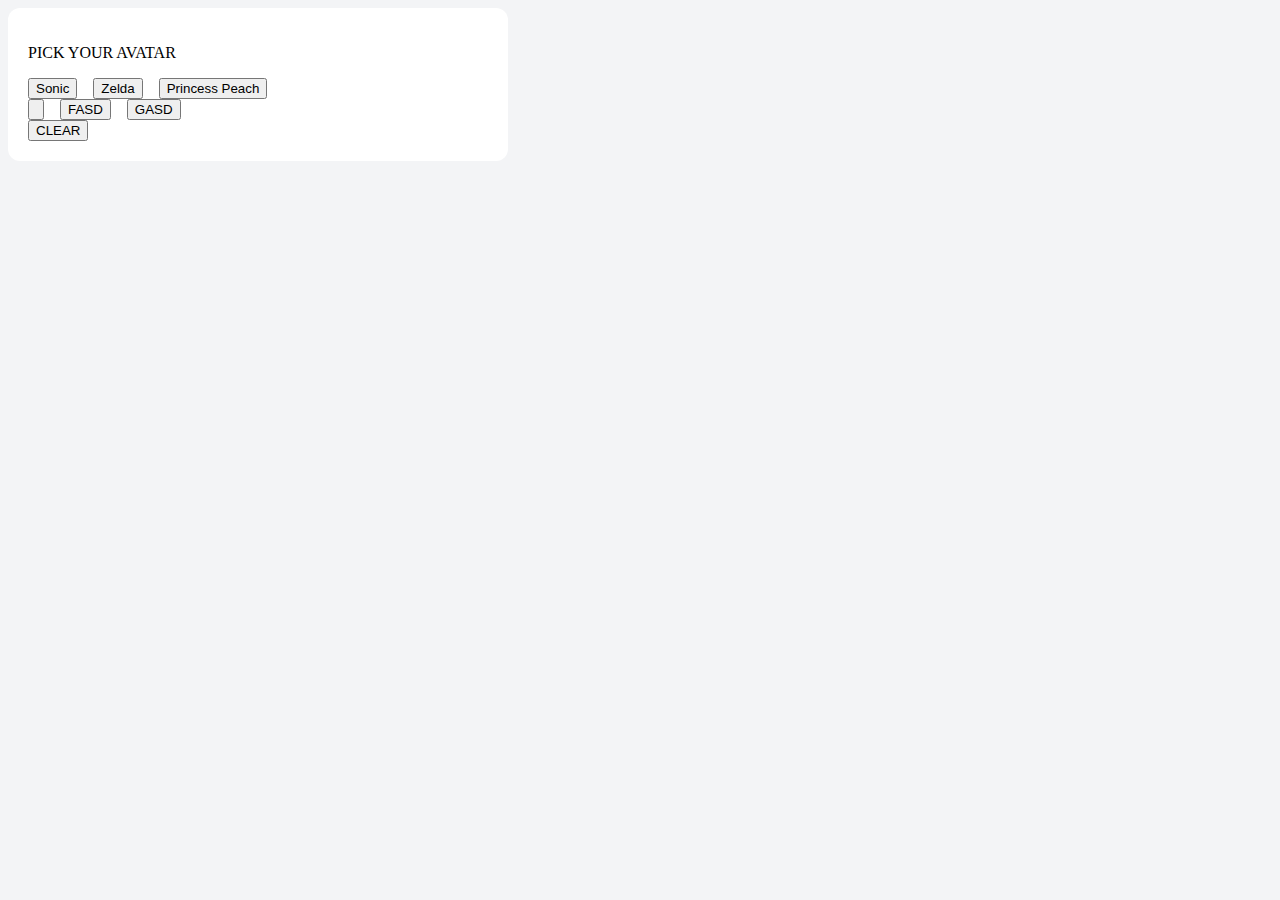
==== avatarPicker.html @ a0eec012 "initial commit" ====
<!DOCTYPE html>
<html lang="en">
<head>
    <meta charset="UTF-8">
    <title>Avatar Picker</title>
    <link rel="stylesheet" href="style.css">
</head>
<body>
<div class="container">
    <div class="content">

        <p>PICK YOUR AVATAR</p>

        <div class="row">
            <button id="avatar1">Sonic</button>
            <button id="avatar2">Zelda</button>
            <button id="avatar3">Princess Peach</button>
        </div>

        <div class="row">
            <button id="avatar4"></button>
            <button id="avatar5">FASD</button>
            <button id="avatar6">GASD</button>
        </div>
        <button id="clear">CLEAR</button>
        <br>
    </div>
</div>
<script>
    const content = document.querySelector('.content');
    const avatar1 = document.getElementById('img')
    const avatar2 = document.getElementById('img')
    const avatar3 = document.getElementById('img')
    const avatar4 = document.getElementById('img')
    const avatar5 = document.getElementById('img')
    const avatar6 = document.getElementById('img')
    const clear = document.getElementById('clear')

    avatar1.addEventListener('change', function(e){
        picture.src='https://www.nj.com/resizer/zovGSasCaR41h_yUGYHXbVTQW2A=/1280x0/smart/cloudfront-us-east-1.images.arcpublishing.com/advancelocal/SJGKVE5UNVESVCW7BBOHKQCZVE.jpg'
    })

    avatar2.addEventListener('change', function(e){
    })

    avatar3.addEventListener('change', function(e){
    })

    avatar4.addEventListener('change', function(e){
    })

    avatar5.addEventListener('change', function(e){
    })

    avatar6.addEventListener('change', function(e){
    })

    clear.addEventListener('click', function(e){
        content.style.backgroundColor = 'white';
        bg.value ='#FFFFFF'
        content.style.color ='black';
        txt.value ='#000000'
    })
</script>

</body>
</html>
---- style.css ----
*{
    box-sizing: border-box;
}
body{
    background: #f3f4f6;
}

label {
    display: block;
    line-height: 1.25rem;
    font-weight: 500;
    font-size: 14px;
    color: #374151;
}

input[type="text"], textarea, select{
    font-size: .875rem;
    line-height: 1.25rem;
    border: 1px solid #d1d5db;
    border-radius: 6px;
    padding: 8px 12px;
    margin-bottom: 12px;
    color: #374151;
}
fieldset{
    border: 1px solid #d1d5db;
    border-radius: 6px;
    width: fit-content;
    margin-bottom: 16px;
    padding: 12px;
}


fieldset legend{
    font-size: 14px;
    color: #374151;
}

input[type="checkbox"]{
    display: inline-block;
}

input[type="checkbox"] ~ label, input[type="radio"] ~ label {
    display: inline;
}

section{
    margin-bottom: 16px;
}

section header{
    margin-bottom: 8px;
}

.row {
    display: flex;
    gap: 16px;
}


.container{
    max-width: 1300px;
    margin: 0 auto;
}

.content{
    box-shadow: 0 1px 3px 0 rgba(0 0 0  0.1), 0 1px 2px -1px rgba(0 0 0  0.1);
    background: white;
    padding: 20px;
    border-radius: 12px;
    width: 500px;
}
.center{
    display: flex;
    justify-content: center;
    align-items: center;
}
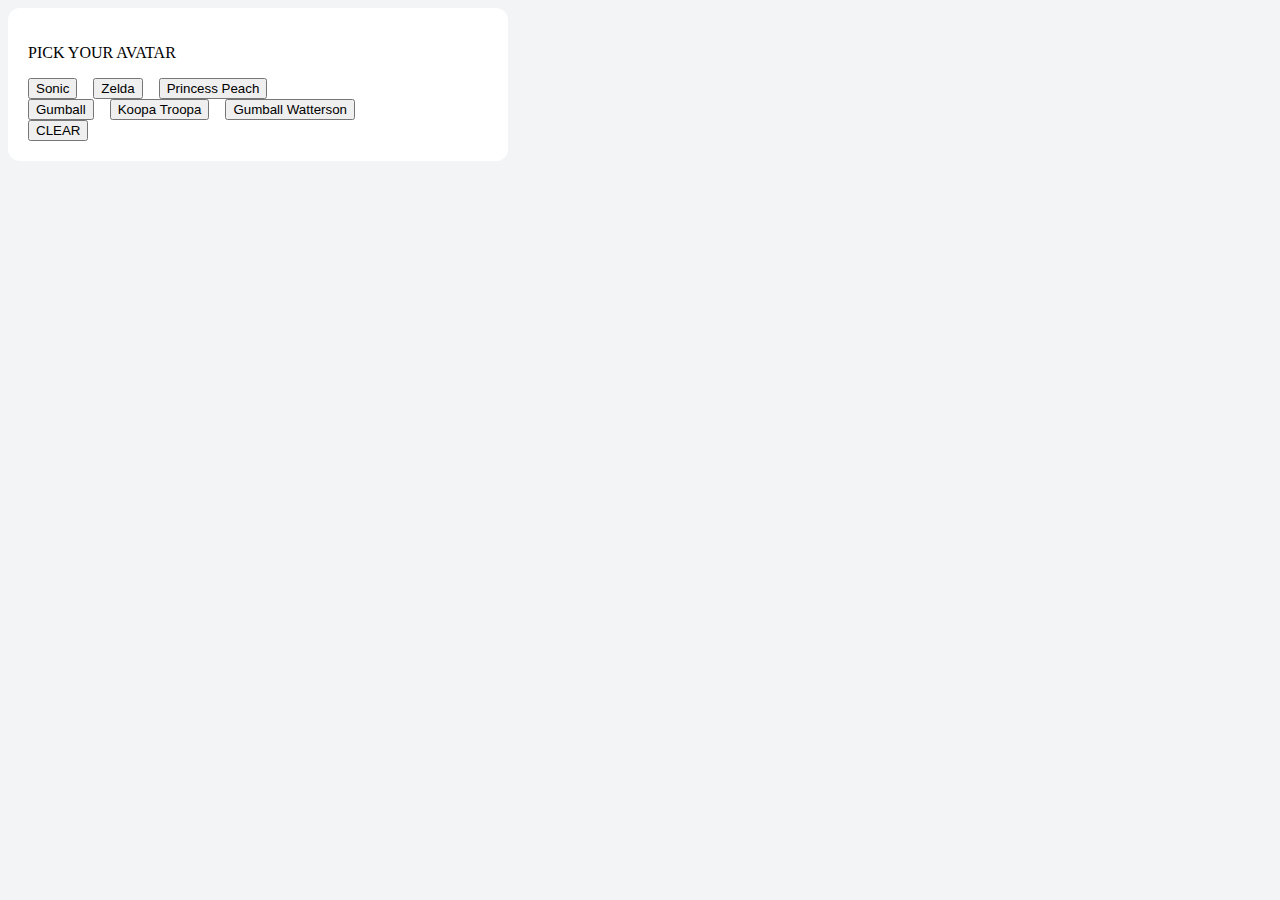
==== commit f66f15f0: "initial commit" ====
--- a/avatarPicker.html
+++ b/avatarPicker.html
@@ -18,9 +18,9 @@
         </div>
 
         <div class="row">
-            <button id="avatar4"></button>
-            <button id="avatar5">FASD</button>
-            <button id="avatar6">GASD</button>
+            <button id="avatar4">Gumball</button>
+            <button id="avatar5">Koopa Troopa</button>
+            <button id="avatar6">Gumball Watterson</button>
         </div>
         <button id="clear">CLEAR</button>
         <br>
@@ -37,7 +37,7 @@
     const clear = document.getElementById('clear')
 
     avatar1.addEventListener('change', function(e){
-        picture.src='https://www.nj.com/resizer/zovGSasCaR41h_yUGYHXbVTQW2A=/1280x0/smart/cloudfront-us-east-1.images.arcpublishing.com/advancelocal/SJGKVE5UNVESVCW7BBOHKQCZVE.jpg'
+        <img src='https://www.nj.com/resizer/zovGSasCaR41h_yUGYHXbVTQW2A=/1280x0/smart/cloudfront-us-east-1.images.arcpublishing.com/advancelocal/SJGKVE5UNVESVCW7BBOHKQCZVE.jpg'/>
     })
 
     avatar2.addEventListener('change', function(e){
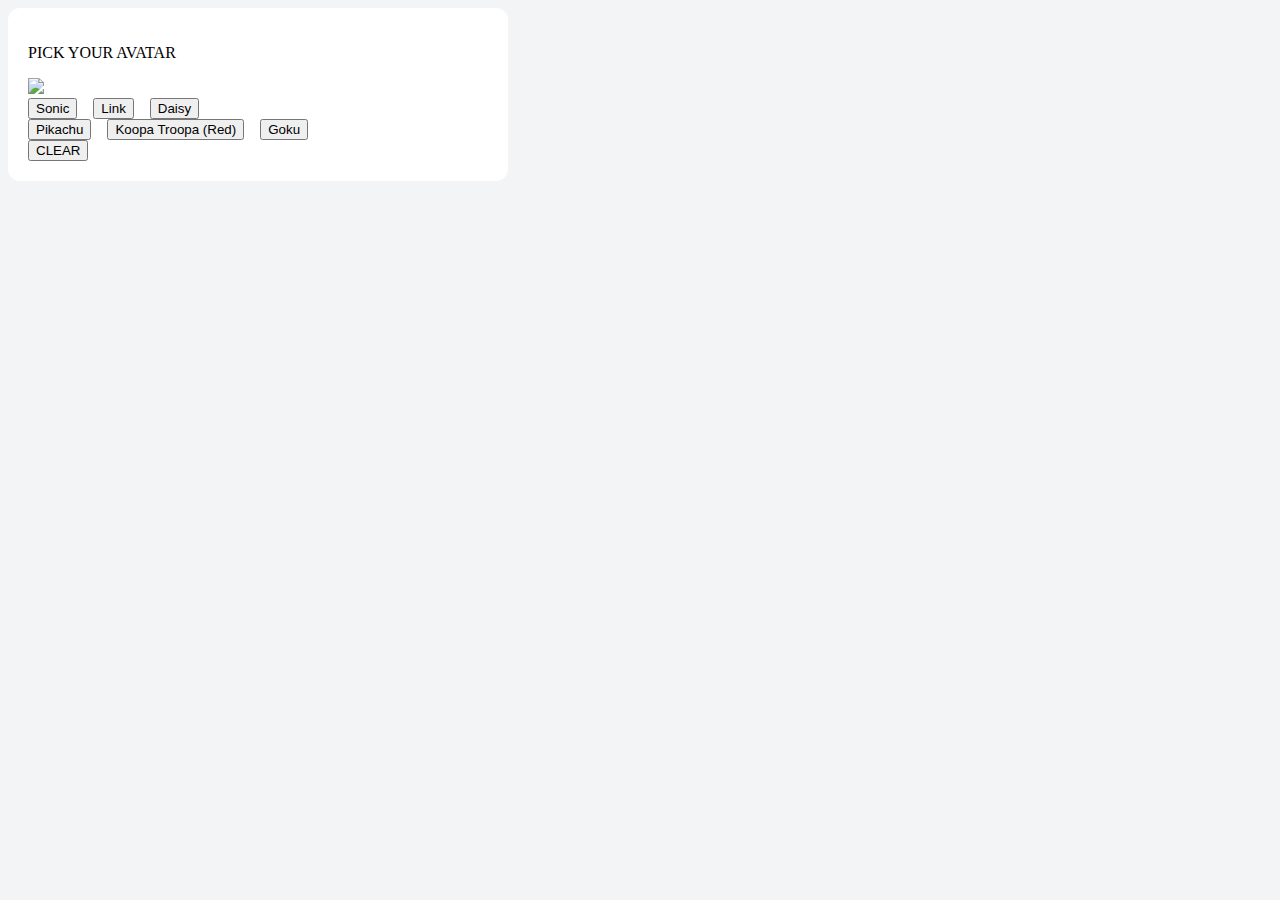
==== commit efa3ec5e: "initial commit" ====
--- a/avatarPicker.html
+++ b/avatarPicker.html
@@ -10,56 +10,59 @@
     <div class="content">
 
         <p>PICK YOUR AVATAR</p>
+        <img src="https://www.shutterstock.com/image-illustration/unknown-person-question-mark-260nw-1728280561.jpg"/>
 
         <div class="row">
             <button id="avatar1">Sonic</button>
-            <button id="avatar2">Zelda</button>
-            <button id="avatar3">Princess Peach</button>
+            <button id="avatar2">Link</button>
+            <button id="avatar3">Daisy</button>
         </div>
 
         <div class="row">
-            <button id="avatar4">Gumball</button>
-            <button id="avatar5">Koopa Troopa</button>
-            <button id="avatar6">Gumball Watterson</button>
+            <button id="avatar4">Pikachu</button>
+            <button id="avatar5">Koopa Troopa (Red)</button>
+            <button id="avatar6">Goku</button>
         </div>
         <button id="clear">CLEAR</button>
         <br>
     </div>
 </div>
 <script>
-    const content = document.querySelector('.content');
-    const avatar1 = document.getElementById('img')
-    const avatar2 = document.getElementById('img')
-    const avatar3 = document.getElementById('img')
-    const avatar4 = document.getElementById('img')
-    const avatar5 = document.getElementById('img')
-    const avatar6 = document.getElementById('img')
+    const picture = document.querySelector('img');
+    const avatar1 = document.getElementById('avatar1')
+    const avatar2 = document.getElementById('avatar2')
+    const avatar3 = document.getElementById('avatar3')
+    const avatar4 = document.getElementById('avatar4')
+    const avatar5 = document.getElementById('avatar5')
+    const avatar6 = document.getElementById('avatar6')
     const clear = document.getElementById('clear')
 
-    avatar1.addEventListener('change', function(e){
-        <img src='https://www.nj.com/resizer/zovGSasCaR41h_yUGYHXbVTQW2A=/1280x0/smart/cloudfront-us-east-1.images.arcpublishing.com/advancelocal/SJGKVE5UNVESVCW7BBOHKQCZVE.jpg'/>
+    avatar1.addEventListener('click', function(e){
+        picture.src="https://encrypted-tbn0.gstatic.com/images?q=tbn:ANd9GcQtAUo2WvgurseEIoZWNWWlwdoEIgF1BwPOElgdSgO7b_DMT3Wfwmuq4n4-Hl2tK2-T9mw&usqp=CAU";
     })
 
-    avatar2.addEventListener('change', function(e){
+    avatar2.addEventListener('click', function(e){
+        picture.src="https://sm.ign.com/ign_br/screenshot/default/link_t3cf.png"
     })
 
-    avatar3.addEventListener('change', function(e){
+    avatar3.addEventListener('click', function(e){
+        picture.src="[data-uri]";
     })
 
-    avatar4.addEventListener('change', function(e){
+    avatar4.addEventListener('click', function(e){
+        picture.src="https://upload.wikimedia.org/wikipedia/en/thumb/7/73/Pikachu_artwork_for_Pok%C3%A9mon_Red_and_Blue.webp/220px-Pikachu_artwork_for_Pok%C3%A9mon_Red_and_Blue.webp.png";
     })
 
-    avatar5.addEventListener('change', function(e){
+    avatar5.addEventListener('click', function(e){
+        picture.src="https://upload.wikimedia.org/wikipedia/en/b/b2/Koopa_Troopa_NSMBU.png"
     })
 
-    avatar6.addEventListener('change', function(e){
+    avatar6.addEventListener('click', function(e){
+        picture.src="https://png.pngitem.com/pimgs/s/524-5249697_thumb-image-super-saiyan-dragon-ball-raging-blast.png";
     })
 
     clear.addEventListener('click', function(e){
-        content.style.backgroundColor = 'white';
-        bg.value ='#FFFFFF'
-        content.style.color ='black';
-        txt.value ='#000000'
+        picture.src="https://www.shutterstock.com/image-illustration/unknown-person-question-mark-260nw-1728280561.jpg";
     })
 </script>
 
